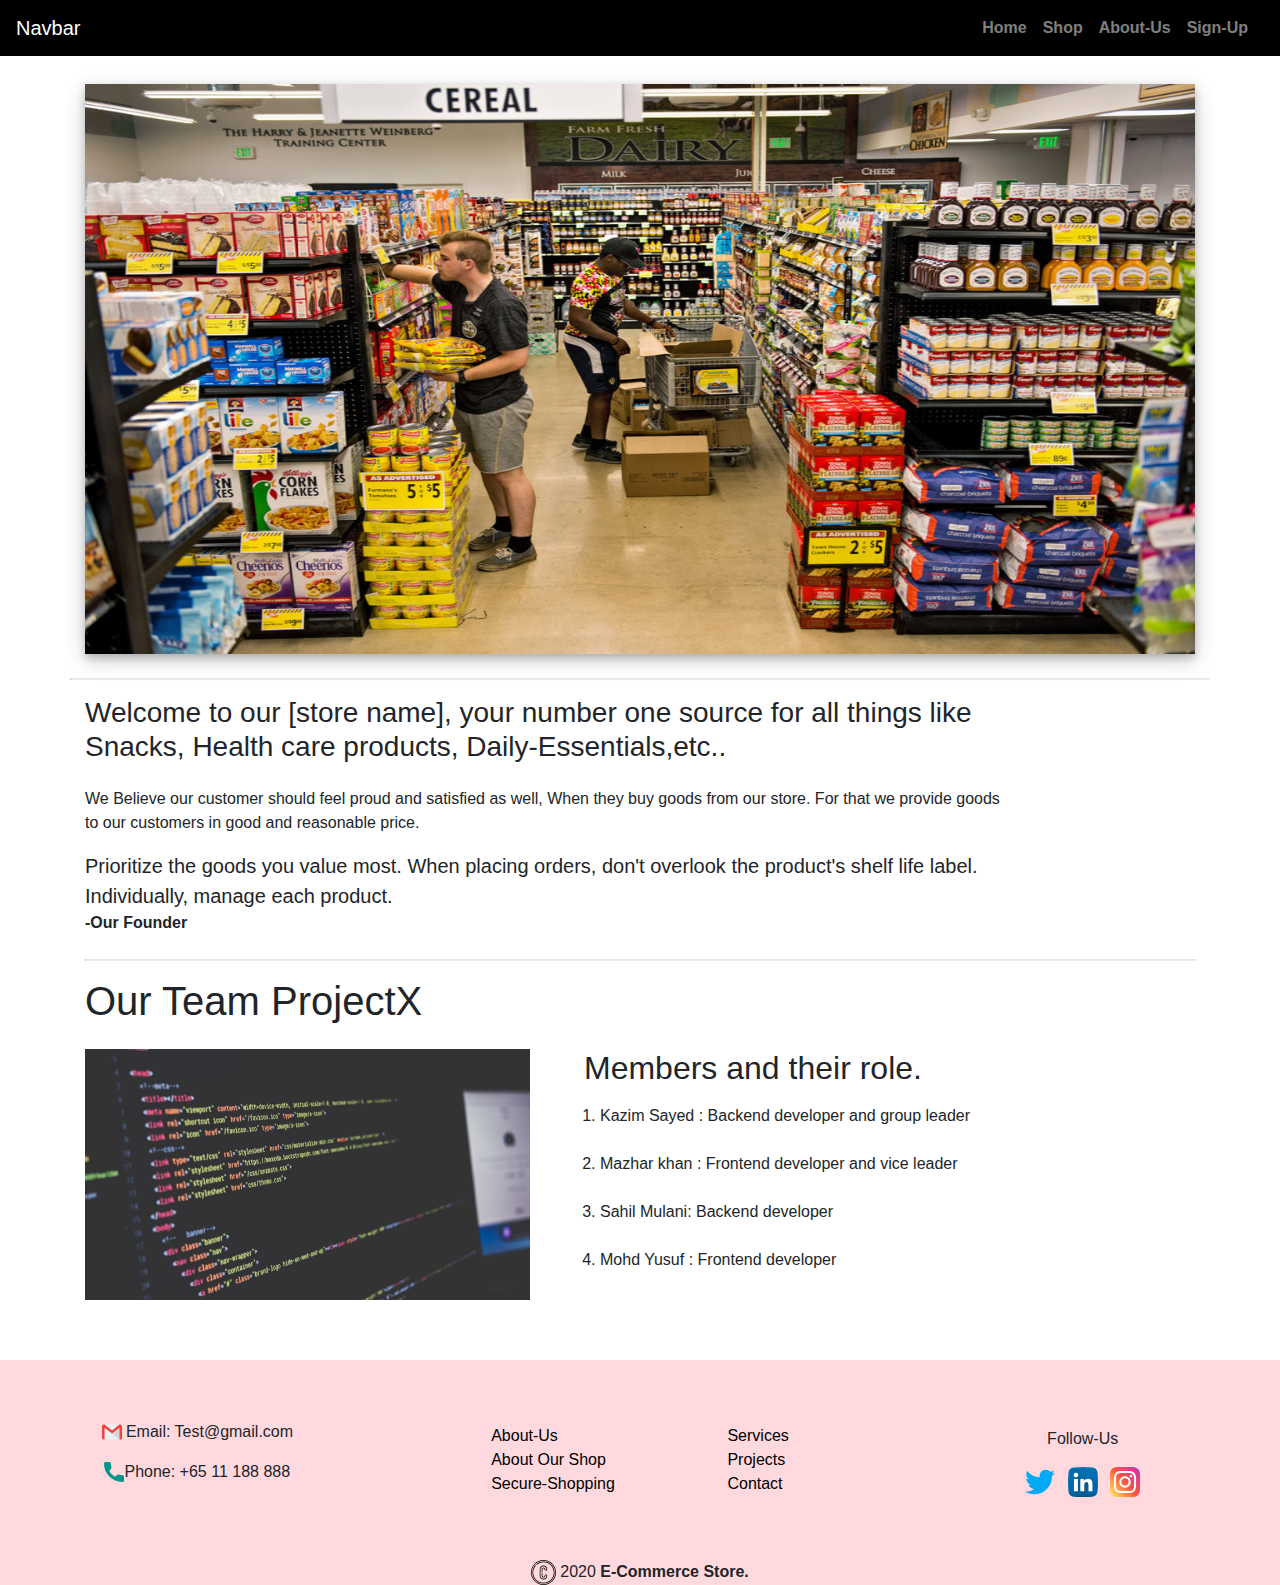
==== aboutus.html @ 3bb15966 "Add files via upload" ====
<!DOCTYPE html>
<html lang="en">

<head>
    <meta charset="UTF-8">
    <meta name="viewport" content="width=device-width, initial-scale=1.0">
    <title>Document</title>
    <link rel="stylesheet" href="/css/about.css">
    <link rel="stylesheet" href="https://stackpath.bootstrapcdn.com/bootstrap/4.5.2/css/bootstrap.min.css"
        integrity="sha384-JcKb8q3iqJ61gNV9KGb8thSsNjpSL0n8PARn9HuZOnIxN0hoP+VmmDGMN5t9UJ0Z" crossorigin="anonymous">
    <script src="https://code.jquery.com/jquery-3.5.1.slim.min.js"
        integrity="sha384-DfXdz2htPH0lsSSs5nCTpuj/zy4C+OGpamoFVy38MVBnE+IbbVYUew+OrCXaRkfj"
        crossorigin="anonymous"></script>
    <script src="https://cdn.jsdelivr.net/npm/popper.js@1.16.1/dist/umd/popper.min.js"
        integrity="sha384-9/reFTGAW83EW2RDu2S0VKaIzap3H66lZH81PoYlFhbGU+6BZp6G7niu735Sk7lN"
        crossorigin="anonymous"></script>
    <script src="https://stackpath.bootstrapcdn.com/bootstrap/4.5.2/js/bootstrap.min.js"
        integrity="sha384-B4gt1jrGC7Jh4AgTPSdUtOBvfO8shuf57BaghqFfPlYxofvL8/KUEfYiJOMMV+rV"
        crossorigin="anonymous"></script>
    <link href="https://fonts.googleapis.com/css2?family=Acme&family=Itim&display=swap" rel="stylesheet">
</head>

<body>
    <!-- navbar  -->
    <nav class="navbar navbar-dark sticky-top " style="background-color:black;">

        <a class="navbar-brand" href="#">Navbar</a>

        <div class=" d-inline-flex font-weight-bold ">
            <ul class=" d-flex flex-row navbar-nav ">
                <li class="nav-item mr-3 text-dark">
                    <a class="nav-link" href="/index.html">Home</a>
                </li>
                <li class="nav-item mr-3 text-dark">
                    <a class="nav-link" href="#">Shop</a>
                </li>
                <li class="nav-item mr-3 text-dark">
                    <a class="nav-link" href="/aboutus.html">About-Us</a>
                </li>
                <li class="nav-item mr-3 text-dark">
                    <a class="nav-link" href="/login.html">Sign-Up</a>
                </li>

            </ul>

    </nav>



    <div class="custom">
        <!-- container 1 -->
        <div class="container my-4">
            
            <div class="row featurette mt-1">
                <div class="col-md-12">
                    <div id="carouselExampleFade" class="carousel slide carousel-fade" data-ride="carousel">
                        <div class="carousel-inner">
                          <div class="carousel-item active">
                            <img src="/images/Grocery01.jpg" class="d-block w-100" alt="...">
                          </div>
                          <div class="carousel-item">
                            <img src="/images/Grocery02.jpg" class="d-block w-100" alt="...">
                          </div>
                          <div class="carousel-item">
                            <img src="/images/Grocery03.jpg" class="d-block w-100" alt="...">
                          </div>
                        </div>
                        <a class="carousel-control-prev" href="#carouselExampleFade" role="button" data-slide="prev">
                          <span class="carousel-control-prev-icon" aria-hidden="true"></span>
                          <span class="sr-only">Previous</span>
                        </a>
                        <a class="carousel-control-next" href="#carouselExampleFade" role="button" data-slide="next">
                          <span class="carousel-control-next-icon" aria-hidden="true"></span>
                          <span class="sr-only">Next</span>
                        </a>
                      </div>
                </div>
                <hr style="width:100%; text-align:center;border-style: inset;
                border-width: 1px;" class="mt-4 mb-0">
                <div class="col-md-10 mt-3">
                    
                   <h3 class="mb-4">Welcome to our [store name], your number one source for all things like Snacks, Health care products, Daily-Essentials,etc.. 
                       </h3>
                    <p>We Believe our customer should feel proud and satisfied as well, When
                        they buy goods from our store. For that we provide goods to our customers in 
                        good and reasonable price. 
                    </p>
                    <p class="lead  mb-0">Prioritize the goods you value most. When placing orders, don't overlook the
                                product's shelf life label. Individually, manage each product. 
                    
                    </p>
                    <span class="mt-0 pt-0"><strong>-Our Founder</strong></span>
                </div>
                
            </div>
            <hr style="width:100%; text-align:center;border-style: inset;
                border-width: 1px;" class="mt-4 mb-0">
                <div class="col-md-5 pl-0 mt-3">
                    <h1>Our Team ProjectX</h1>
                </div>
          <div class=" row featurette d-flex justify-content-center align-content-center my-4 ">
              
                    <div class="col-md-7 order-md-2 ">
                        <h2 class="featurette-heading pl-4"> Members and their role.</h2>
                        <p class="lead">
                            <ol>
                                <li>Kazim Sayed : Backend developer and group leader</li>
                                <br>
                                <li>Mazhar khan : Frontend developer and vice leader</li>
                                <br>
                                <li>Sahil Mulani: Backend developer </li>
                                <br>
                                <li>Mohd Yusuf  : Frontend developer </li>
                                <br>
                            </ol>
                        </p>
                    </div>
                    <div class="col-md-5 ">
                        <img class="bd-placeholder-img bd-placeholder-img-lg featurette-image img-fluid mx-auto  "
                            height="500" src="/images/memLogo.jpg" alt="">
                    </div>
                </div>
                
            </div>
        </div>

        <!-- footer  -->
        <div class="footer container-fluid">
          
            <div class="details col-md-3 ">
                <p ><img src="/Svg/gmail.svg"/> Email: Test@gmail.com </p>
                
                <p> <img src="/Svg/phone.svg"/>Phone: +65 11 188 888</p>
                
            </div>
            
              
                
                <div class="shop col-md-5 ">
                  
                  <div >
  
                    <a href="#"> About-Us</a>
                    <br/>
                    <a href="#">About Our Shop</a>
                    <br/>
                    <a href="#">Secure-Shopping</a>
                  </div>
                  
              
                  <div class="ml-3">
                    <a href="#"> Services</a>
                    <br/>
                    <a href="#">Projects</a>
                    <br/>
                    <a href="#">Contact</a>
                  </div>
                </div>
                <div class="follow col-md-3">
                  <p>Follow-Us</p>
                  <div class="icons">
                    <img src="/Svg/twitter (1).svg" class="mr-2"/>
                    <img src="/Svg/linkedin.svg" class="mr-2"/>
                    <img src="/Svg/instagram-sketched.svg"/>
                  </div>
                </div>
            
           
          </div>
          <div class="container-fluid mr-0 ml-0 pl-0 pr-0">
            <div class="col-md-12 cpyRight">
              <img class="copy mr-1" src="/Svg/copyright.svg"/>
              <span>2020<strong> E-Commerce Store.</strong></span>
          </div>
          </div>
         

</body>

</html>
---- css/about.css ----
.custom{
    /* padding-top: 45px; */
    
    /* height: 550px; */

     
    
    display: flex;
    flex-direction: row;
    justify-content: space-around;
    
    
    
}
.container{
    background-color:;
}
.footer{
    display: flex;
    /* flex-direction: row; */
    justify-content: space-evenly;
    align-items: center;
    height:200px;
    background-color:#FFD9DE ;
}
.details{
  
    height:150px;
    align-items: center;
    justify-content: center;
    display: flex;
    flex-direction: column;
    
}

.details img{
    width:20px;
}
.shop a{
    color:black
}
.shop{
    
    
    display: flex;
    align-items: center;
    justify-content: space-evenly;
}
.follow img{
    width: 30px;
}
.follow{
    
    
    display: flex;
    flex-direction: column;
    align-items: center;
    justify-content: space-between;
    
}
.icons{
    padding-bottom: 40px;
    justify-content: space-evenly;
}
.follow p{
    padding-top: 45px;
}
.carousel-inner{
    box-shadow: 0 4px 8px 0 rgba(0, 0, 0, 0.2), 0 6px 20px 0 rgba(0, 0, 0, 0.19);
}
.carousel-item img{
    height: 570px;
    
    
}
.copy{
    width: 25px;
    
}
.cpyRight{
    display: flex;
    justify-content: center;
    align-items: center;
    background-color: #FFD9DE;
}
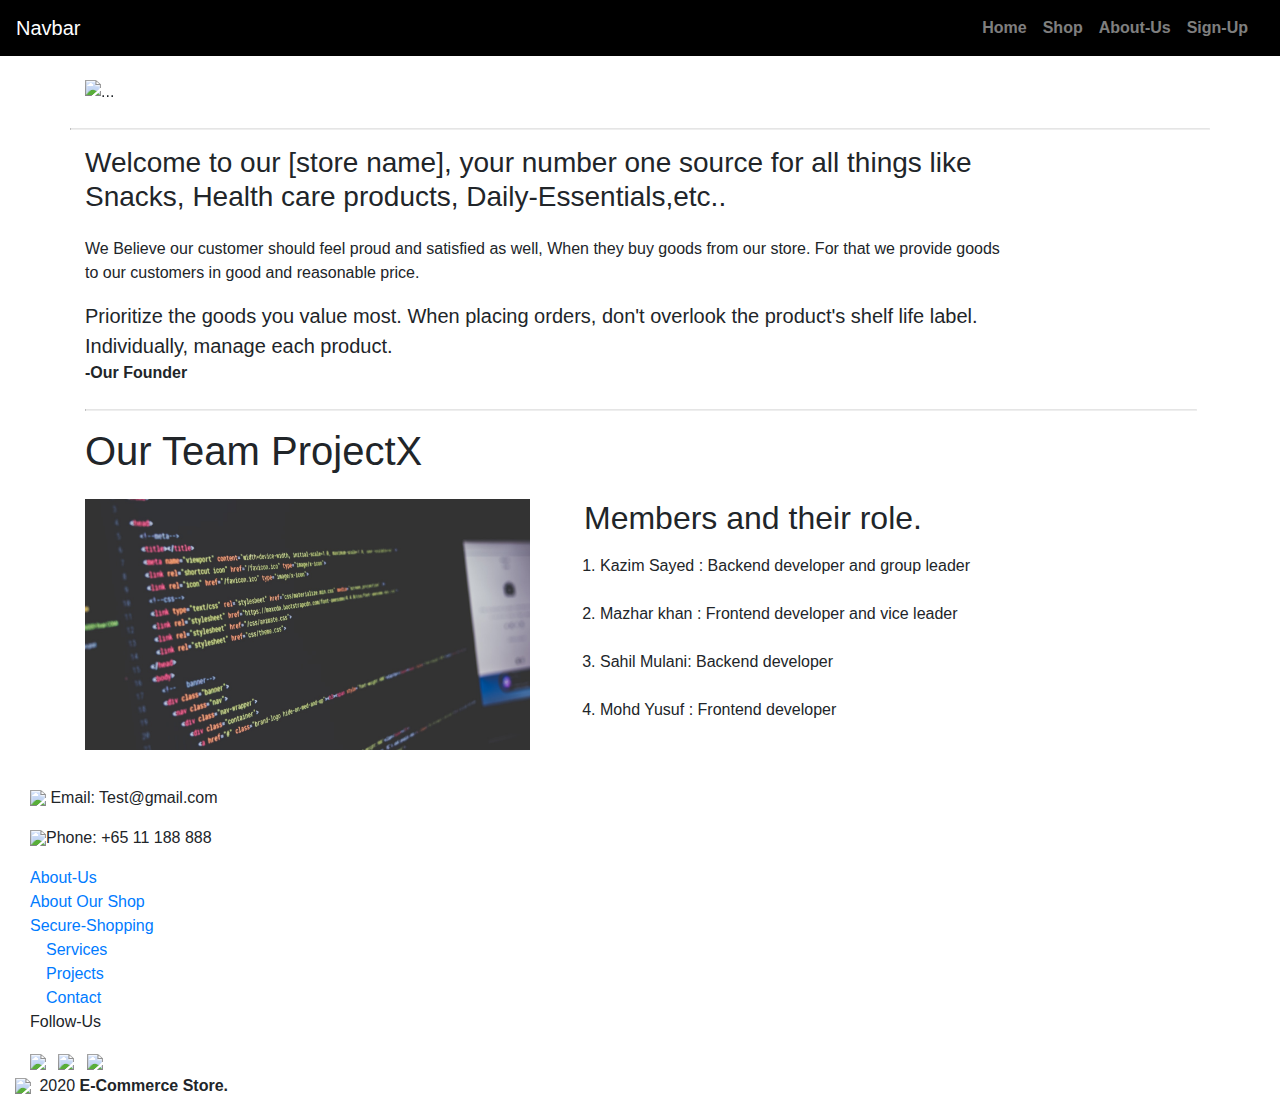
==== commit 970133cd: "Update aboutus.html" ====
--- a/aboutus.html
+++ b/aboutus.html
@@ -5,7 +5,7 @@
     <meta charset="UTF-8">
     <meta name="viewport" content="width=device-width, initial-scale=1.0">
     <title>Document</title>
-    <link rel="stylesheet" href="/css/about.css">
+    <link rel="stylesheet" href="/WDL-Project/css/about.css">
     <link rel="stylesheet" href="https://stackpath.bootstrapcdn.com/bootstrap/4.5.2/css/bootstrap.min.css"
         integrity="sha384-JcKb8q3iqJ61gNV9KGb8thSsNjpSL0n8PARn9HuZOnIxN0hoP+VmmDGMN5t9UJ0Z" crossorigin="anonymous">
     <script src="https://code.jquery.com/jquery-3.5.1.slim.min.js"
@@ -29,7 +29,7 @@
         <div class=" d-inline-flex font-weight-bold ">
             <ul class=" d-flex flex-row navbar-nav ">
                 <li class="nav-item mr-3 text-dark">
-                    <a class="nav-link" href="/index.html">Home</a>
+                    <a class="nav-link" href="/WDL-Project/index.html">Home</a>
                 </li>
                 <li class="nav-item mr-3 text-dark">
                     <a class="nav-link" href="#">Shop</a>
@@ -38,7 +38,7 @@
                     <a class="nav-link" href="/aboutus.html">About-Us</a>
                 </li>
                 <li class="nav-item mr-3 text-dark">
-                    <a class="nav-link" href="/login.html">Sign-Up</a>
+                    <a class="nav-link" href="/WDL-Project/login.html">Sign-Up</a>
                 </li>
 
             </ul>
@@ -56,13 +56,13 @@
                     <div id="carouselExampleFade" class="carousel slide carousel-fade" data-ride="carousel">
                         <div class="carousel-inner">
                           <div class="carousel-item active">
-                            <img src="/images/Grocery01.jpg" class="d-block w-100" alt="...">
+                            <img src="/WDL-Project/images/Grocery01.jpg" class="d-block w-100" alt="...">
                           </div>
                           <div class="carousel-item">
-                            <img src="/images/Grocery02.jpg" class="d-block w-100" alt="...">
+                            <img src="/WDL-Project/images/Grocery02.jpg" class="d-block w-100" alt="...">
                           </div>
                           <div class="carousel-item">
-                            <img src="/images/Grocery03.jpg" class="d-block w-100" alt="...">
+                            <img src="/WDL-Project/images/Grocery03.jpg" class="d-block w-100" alt="...">
                           </div>
                         </div>
                         <a class="carousel-control-prev" href="#carouselExampleFade" role="button" data-slide="prev">
@@ -128,9 +128,9 @@
         <div class="footer container-fluid">
           
             <div class="details col-md-3 ">
-                <p ><img src="/Svg/gmail.svg"/> Email: Test@gmail.com </p>
+                <p ><img src="/WDL-Project/Svg/gmail.svg"/> Email: Test@gmail.com </p>
                 
-                <p> <img src="/Svg/phone.svg"/>Phone: +65 11 188 888</p>
+                <p> <img src="/WDL-Project/Svg/phone.svg"/>Phone: +65 11 188 888</p>
                 
             </div>
             
@@ -159,9 +159,9 @@
                 <div class="follow col-md-3">
                   <p>Follow-Us</p>
                   <div class="icons">
-                    <img src="/Svg/twitter (1).svg" class="mr-2"/>
-                    <img src="/Svg/linkedin.svg" class="mr-2"/>
-                    <img src="/Svg/instagram-sketched.svg"/>
+                    <img src="/WDL-Project/Svg/twitter (1).svg" class="mr-2"/>
+                    <img src="/WDL-Project/Svg/linkedin.svg" class="mr-2"/>
+                    <img src="/WDL-Project/Svg/instagram-sketched.svg"/>
                   </div>
                 </div>
             
@@ -169,7 +169,7 @@
           </div>
           <div class="container-fluid mr-0 ml-0 pl-0 pr-0">
             <div class="col-md-12 cpyRight">
-              <img class="copy mr-1" src="/Svg/copyright.svg"/>
+              <img class="copy mr-1" src="/WDL-Project/Svg/copyright.svg"/>
               <span>2020<strong> E-Commerce Store.</strong></span>
           </div>
           </div>
@@ -177,4 +177,4 @@
 
 </body>
 
-</html>+</html>
